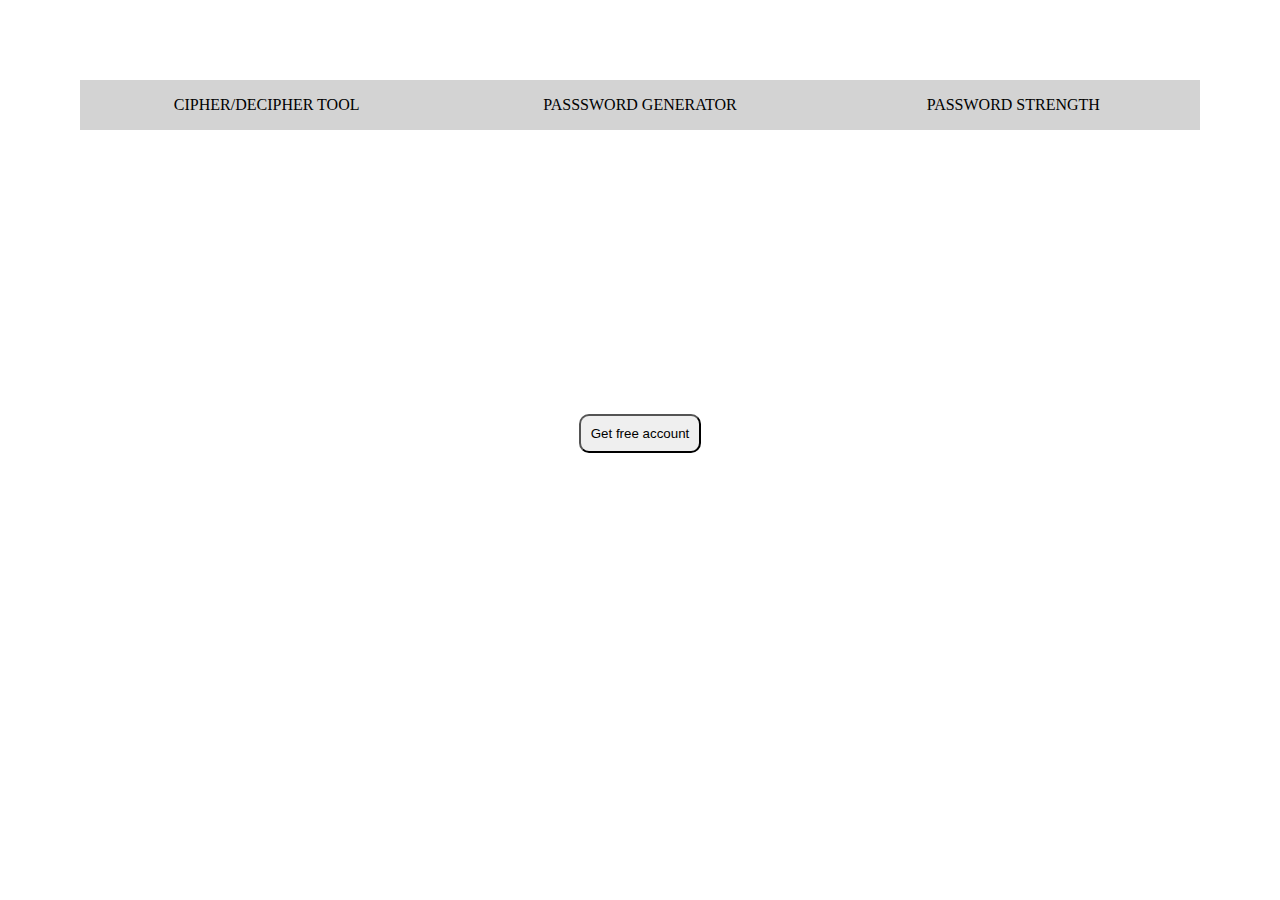
==== home.html @ 7448b840 "Add Home page, css and animation" ====
<!DOCTYPE html>
<html lang="en">

<head>
    <meta charset="UTF-8">
    <meta name="viewport" content="width=device-width, initial-scale=1.0">
    <title>Cybersecurity</title>
    <link rel="stylesheet" href="./home.css" />
    <script src="./home.js"></script>
</head>

<body>
    <header>
        <nav>
            <ul id="nav-container">
                <li>
                    <a class="nav-link" href="index.html">Cipher/Decipher tool<span class="sr-only"></span></a>
                </li>
                <li>
                    <a class="nav-link" href="pass.html">Passsword generator</a>
                </li>
                <li>
                    <a class="nav-link" href="how_strong_is_the_password.html">Password strength</a>
                </li>
            </ul>
        </nav>
    </header>
    <main>
        <section>
            <h2>Our Services</h2>
            <ul class="list">
                <li>We generate strong passwords for you.</li>
                <li> You can cipher or decipher a password </li>
                <li>You can check if the password you created is strong or weak.</li>
            </ul>
        </section>
        <section>
            <h2 class="h2">Why Choose Us?</h2>
            <ul id="list">
                <li>Expertise: Our seasoned professionals are passionate about protecting you.</li>
                <li>Cutting-Edge Solutions: We stay up-to-date with the latest technologies.</li>
                <li>Community: Join our like-minded community.</li>
            </ul>
        </section>
        <div>
            <button id="button">Get free account</button>
        </div>

    </main>
    <footer>
        <p>Let's build a safer digital world together!</p>
    </footer>
</body>

</html>
---- home.css ----
body {
    background-image: url(https://imgs.search.brave.com/w5LHa9EDx3Rw40Jr9n4Z8Dvh65GGQr--jJLaJFm7F_8/rs:fit:1200:700:1/g:ce/aHR0cHM6Ly9pbWFn/ZXMuaWRnZXNnLm5l/dC9pbWFnZXMvYXJ0/aWNsZS8yMDIwLzEy/L3NodXR0ZXJzdG9j/a182NzIzOTI3NzYt/MjkuMTIuMjAtd2h5/LWNyeXB0b2dyYXBo/eS1zZXQtdG8tdW5k/ZXJwaW4tMjAyMS1p/dC1zZWN1cml0eS0x/MDA4NzAwMDctbGFy/Z2UuanBn);
    background-position: center;
    background-size: cover;
    background-repeat: no-repeat;
    background-attachment: fixed;


    display: flex;
    flex-direction: column;
    margin: 5rem;
    gap: 1rem;
}

footer {
    /* background-color: white; */
    padding: 1%;
    font-size: larger;
    font-weight: bold;
}

nav {
    height: 50px;
    background-color: lightgray;
    display: flex;
    margin-bottom: 10px;
}

nav ul {
    padding: 0;
    list-style-type: none;
    flex: 2;
    display: flex;
}

nav li {
    display: inline;
    text-align: center;
    flex: 1;
}

nav a {
    display: inline-block;
    font-size: 2rem;
    text-transform: uppercase;
    text-decoration: none;
    color: black;
}

* {
    color: white;
}

.nav-link {
    font-size: 16px;
}

#nav-container {
    display: flex;
    align-items: center;
    justify-content: space-between;
}

nav li {
    display: flex;
    justify-content: center;
}


button {
    color: black;
    padding: 10px;
    border-radius: 10px;
}

div {
    display: flex;
    justify-content: center;
}
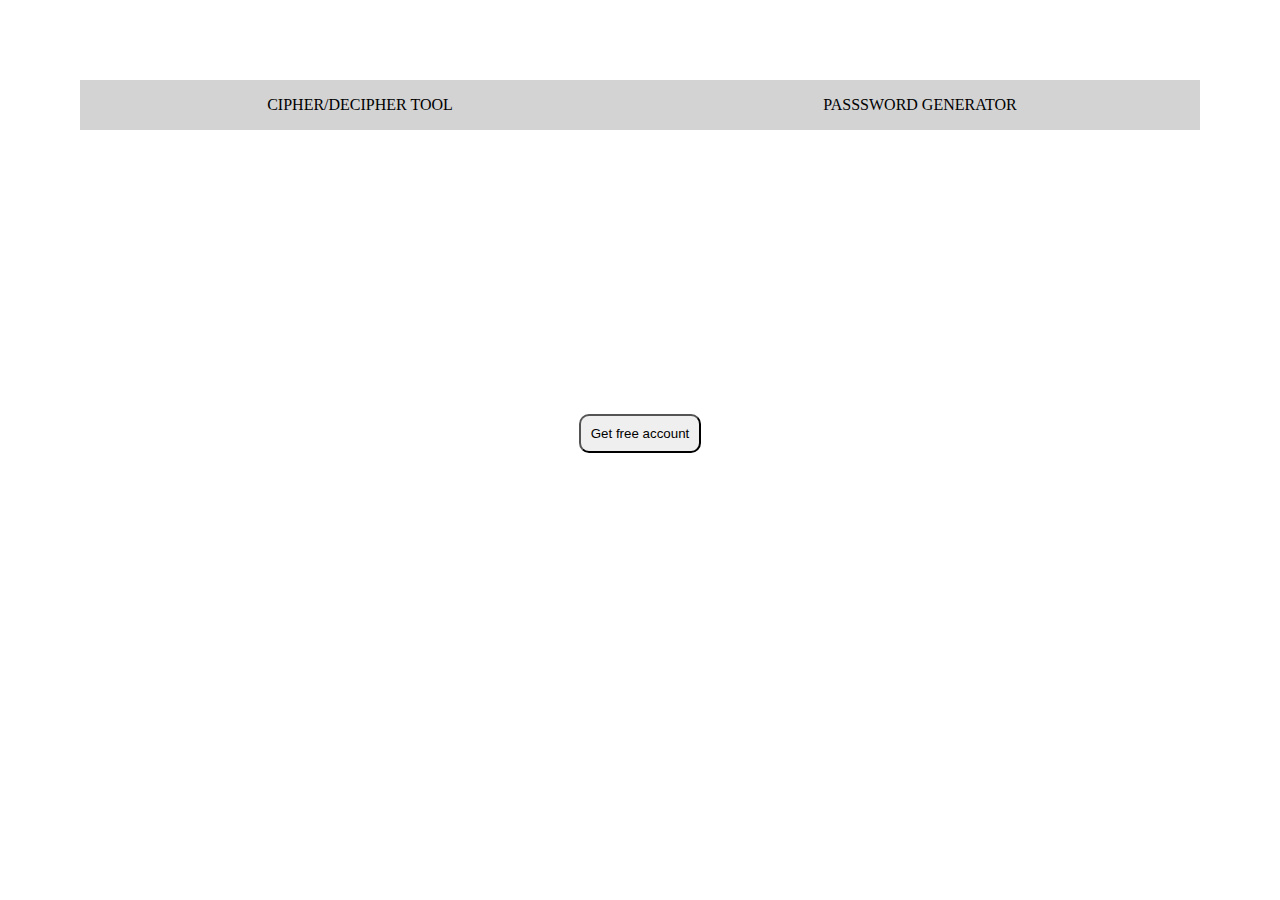
==== commit 05d1bc89: "delete password strength link" ====
--- a/home.html
+++ b/home.html
@@ -18,9 +18,6 @@
                 </li>
                 <li>
                     <a class="nav-link" href="pass.html">Passsword generator</a>
-                </li>
-                <li>
-                    <a class="nav-link" href="how_strong_is_the_password.html">Password strength</a>
                 </li>
             </ul>
         </nav>
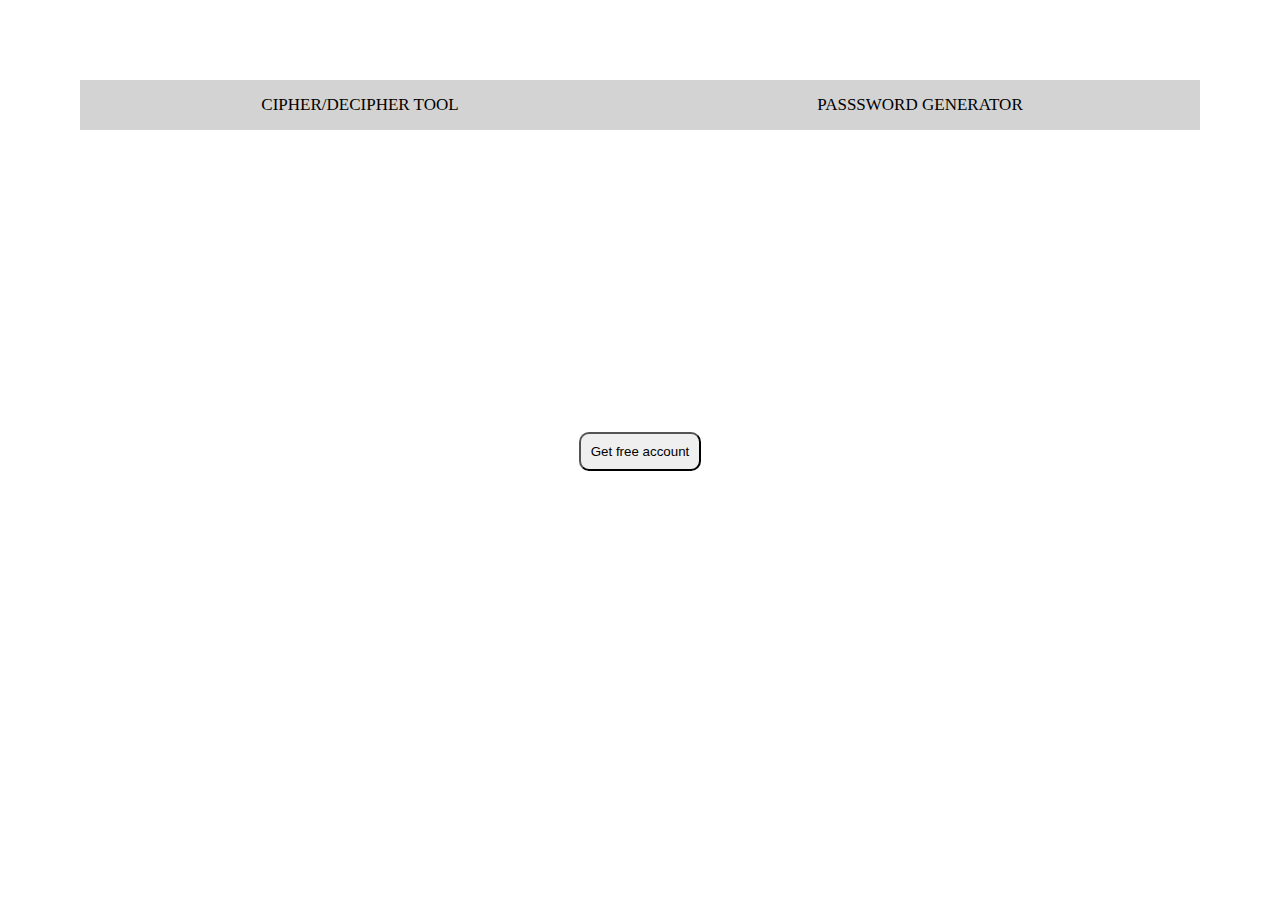
==== commit 933962a0: "Add copywrite and increase font size" ====
--- a/home.html
+++ b/home.html
@@ -45,7 +45,7 @@
 
     </main>
     <footer>
-        <p>Let's build a safer digital world together!</p>
+        <p>Let's build a safer digital world together! &copy;</p>
     </footer>
 </body>
 
--- a/home.css
+++ b/home.css
@@ -52,7 +52,7 @@
 }
 
 .nav-link {
-    font-size: 16px;
+    font-size: 17px;
 }
 
 #nav-container {
@@ -76,4 +76,8 @@
 div {
     display: flex;
     justify-content: center;
+}
+
+li {
+    font-size: 18px;
 }